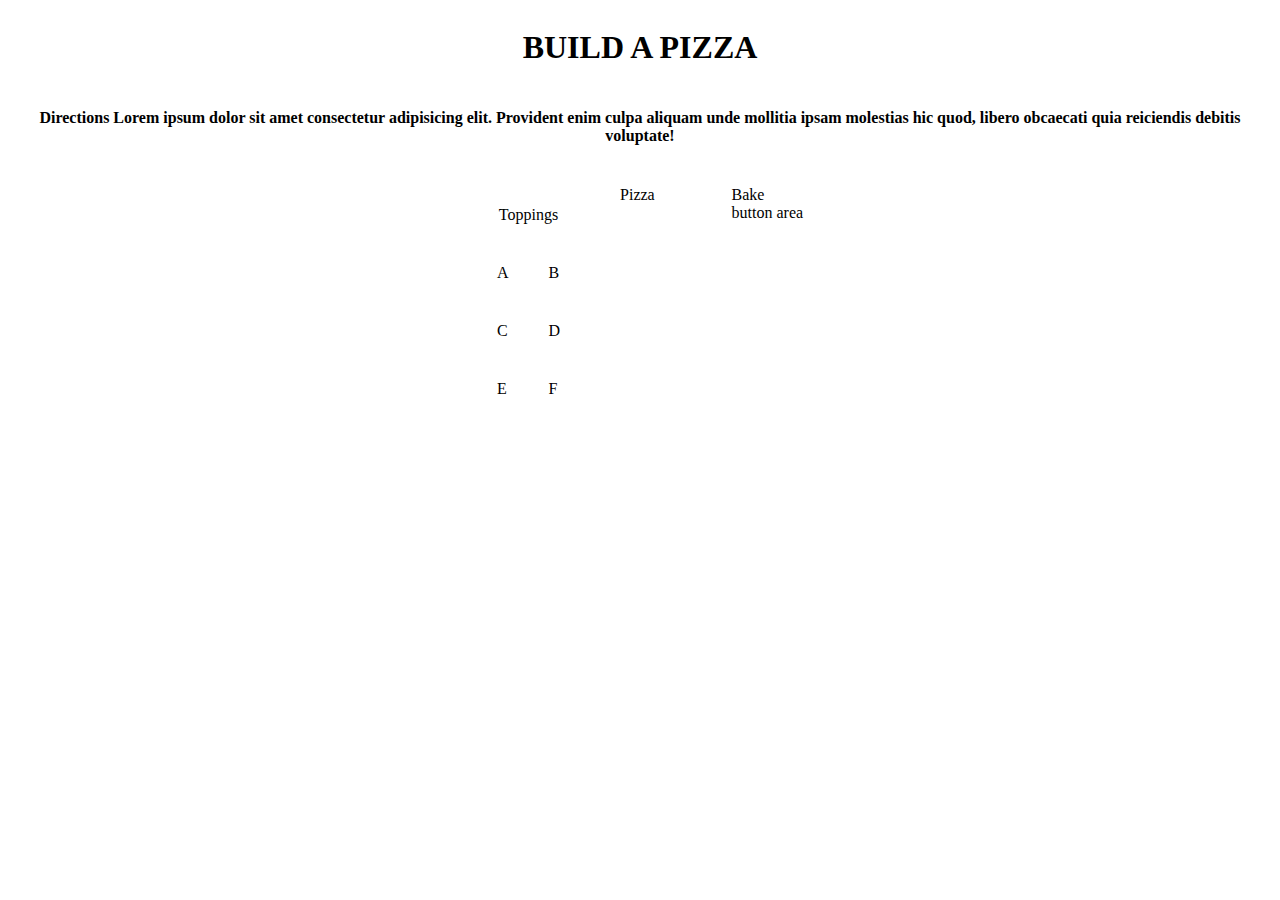
==== main.html @ ca445aca "Basic layout" ====
<!DOCTYPE html>
<html lang="en">
<head>
    <meta charset="UTF-8">
    <meta name="viewport" content="width=device-width, initial-scale=1.0">
    <meta http-equiv="X-UA-Compatible" content="ie=edge">
    
  <title>Pizza-game</title>
  <link rel="stylesheet" href="css/main.css">
  <script defer src="js/main.js"></script>

</head>
<body>
    <h1>BUILD A PIZZA</h1>

    <h4> Directions Lorem ipsum dolor sit amet consectetur adipisicing elit. Provident enim culpa aliquam unde mollitia  ipsam molestias hic quod, libero obcaecati quia reiciendis debitis voluptate!</h4>

    <div class="game-area">
            <div class="column-left">
                <div class="toppings">Toppings</div>
                <div class="A">A</div>
                <div class="B">B</div>
                <div class="C">C</div>
                <div class="D">D</div>
                <div class="E">E</div>
                <div class="F">F</div>
            </div>
            <div class="column-center">Pizza</div>
            <div class="column-right">Bake button area</div>
    </div>
    
</body>
</html>
---- css/main.css ----
body {
    height: ;
    display: flex;
    flex-direction: column;
    justify-content: center;
    align-items: center;
}

h4 {
    text-align: center;
}

.game-area {
    display: flex;
}

.game-area div {
    flex: 1;
    margin: 20px;
    padding: 0px;
}

.column-center {
    order: 2;
    vertical-align: middle;
}

.column-left {
    float: left;
    display: grid;
}

.column-right {
    order: 3;
}

.toppings {
    grid-column: 1 / 3;
    text-align: center;
}

.A {
    grid-column: 1 ;
    grid-row: 2;
}

.B {
    grid-column: 2;
    grid-row: 2;
}

.C {
    grid-column: 1;
    grid-row: 3;
}

.D {
    grid-column: 2;
    grid-row: 3;
}

.E {
    grid-column: 1;
    grid-row: 4;
}

.F {
    grid-column: 2;
    grid-row: 4;
}
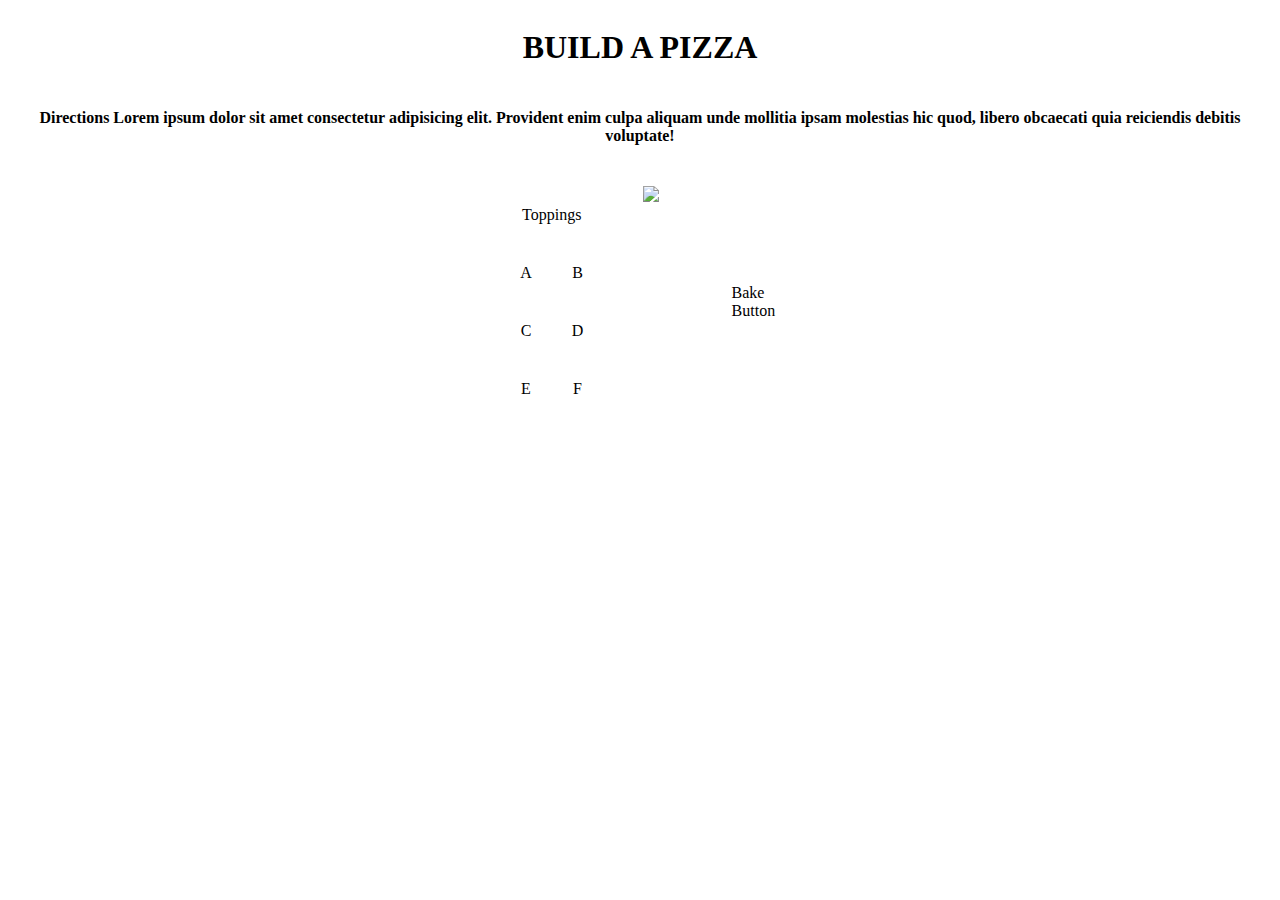
==== commit 1f9c8eeb: "Cleaner layout and added pizza" ====
--- a/main.html
+++ b/main.html
@@ -25,8 +25,8 @@
                 <div class="E">E</div>
                 <div class="F">F</div>
             </div>
-            <div class="column-center">Pizza</div>
-            <div class="column-right">Bake button area</div>
+            <div class="column-center"><img id="pizza-image" src="https://i.imgur.com/Dx69SpL.png"/></div>
+            <div class="column-right">Bake Button</div>
     </div>
     
 </body>
--- a/css/main.css
+++ b/css/main.css
@@ -28,10 +28,14 @@
 .column-left {
     float: left;
     display: grid;
+    text-align: center;
 }
 
 .column-right {
     order: 3;
+    display: flex;
+    align-items: center;
+    justify-content: center;
 }
 
 .toppings {
@@ -67,4 +71,8 @@
 .F {
     grid-column: 2;
     grid-row: 4;
+}
+
+#pizza-image {
+    width: 100%;
 }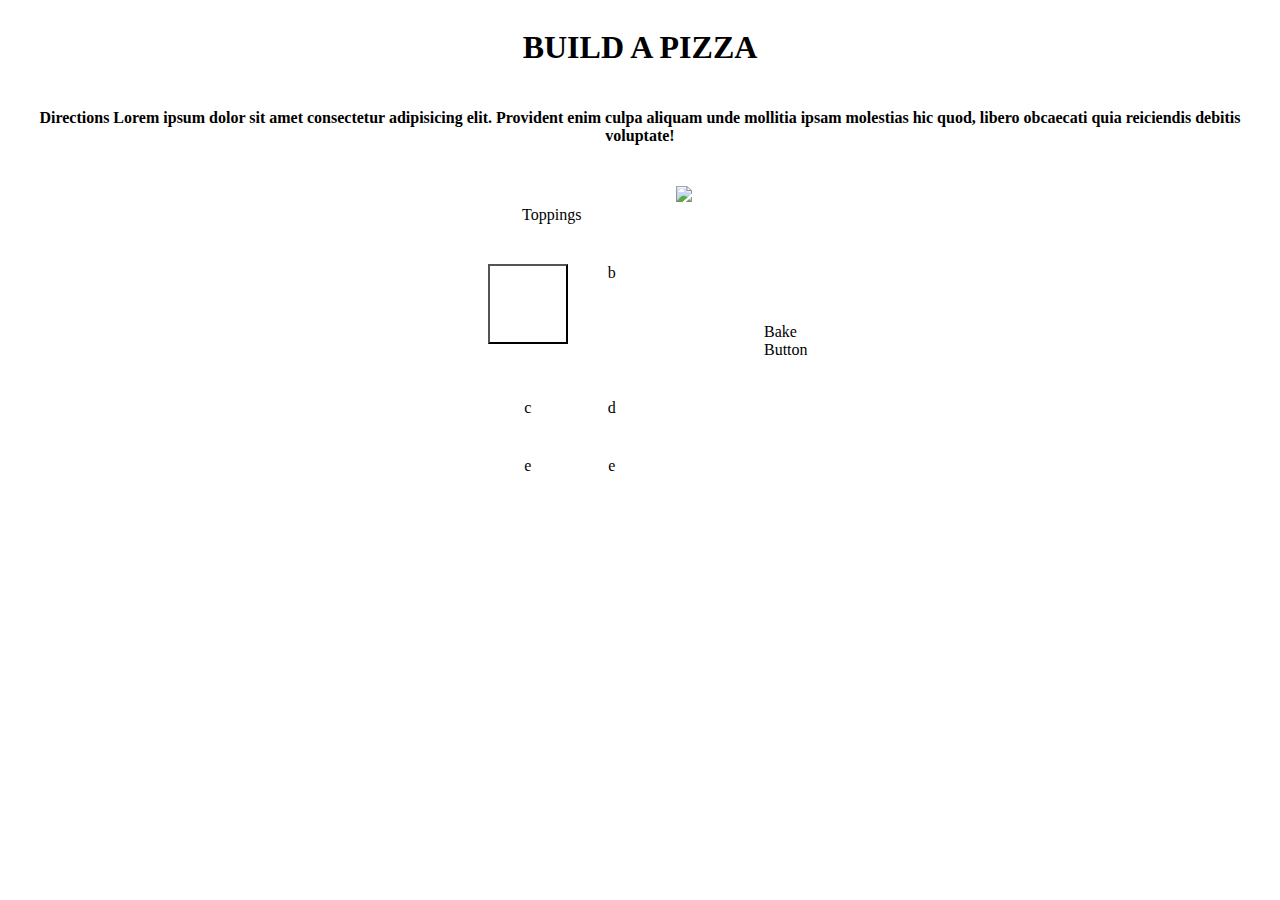
==== commit 0a82678a: "added img button in CSS for toppings" ====
--- a/main.html
+++ b/main.html
@@ -8,6 +8,7 @@
   <title>Pizza-game</title>
   <link rel="stylesheet" href="css/main.css">
   <script defer src="js/main.js"></script>
+  
 
 </head>
 <body>
@@ -18,12 +19,14 @@
     <div class="game-area">
             <div class="column-left">
                 <div class="toppings">Toppings</div>
-                <div class="A">A</div>
-                <div class="B">B</div>
-                <div class="C">C</div>
-                <div class="D">D</div>
-                <div class="E">E</div>
-                <div class="F">F</div>
+                <div class="a"><input type="submit" value=""></div>
+                
+                <div class="b">b</div>
+                <div class="c">c</div>
+                <div class="d">d</div>
+                <div class="e">e</div>
+                <div class="f">e</div>
+                
             </div>
             <div class="column-center"><img id="pizza-image" src="https://i.imgur.com/Dx69SpL.png"/></div>
             <div class="column-right">Bake Button</div>
--- a/css/main.css
+++ b/css/main.css
@@ -1,5 +1,9 @@
+html {
+    height: 100%;
+}
+
 body {
-    height: ;
+    /* height: 100%; */
     display: flex;
     flex-direction: column;
     justify-content: center;
@@ -12,6 +16,7 @@
 
 .game-area {
     display: flex;
+    /* make game area extend to bottom of page */
 }
 
 .game-area div {
@@ -43,32 +48,43 @@
     text-align: center;
 }
 
-.A {
+input[type="submit"] {
+    background: url("https://i.imgur.com/Dx69SpL.png");
+    background-size: cover;
+    height: 80px;
+    width: 80px;
+    background-color: transparent;
+    color: black;
+    margin-bottom: 15px;
+    cursor: pointer;
+  }
+
+/* .a {
     grid-column: 1 ;
     grid-row: 2;
-}
+} */
 
-.B {
+.b {
     grid-column: 2;
     grid-row: 2;
 }
 
-.C {
+.c {
     grid-column: 1;
     grid-row: 3;
 }
 
-.D {
+.d {
     grid-column: 2;
     grid-row: 3;
 }
 
-.E {
+.e {
     grid-column: 1;
     grid-row: 4;
 }
 
-.F {
+.f {
     grid-column: 2;
     grid-row: 4;
 }
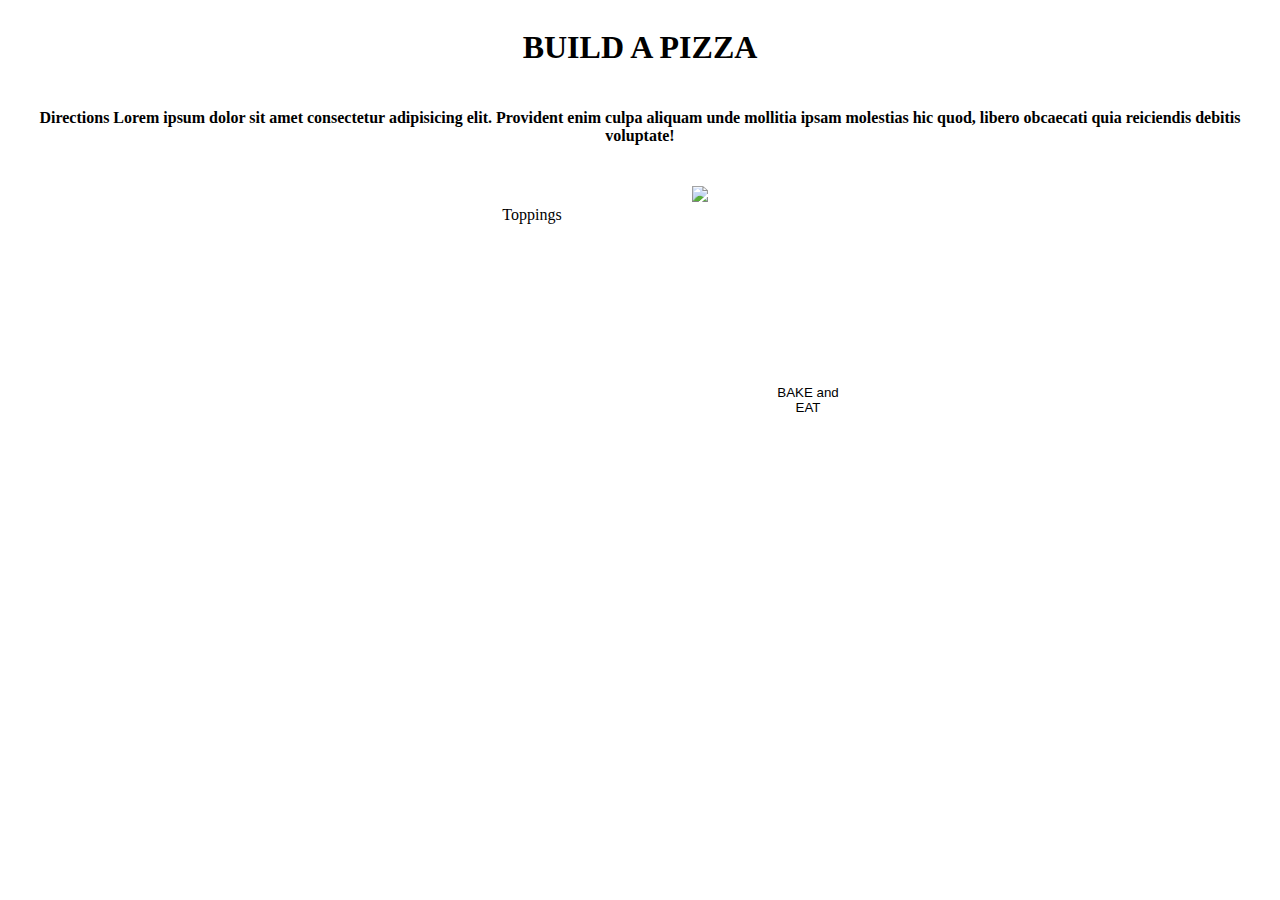
==== commit 50d35565: "created topping objects and functionskeletons for button clicks" ====
--- a/main.html
+++ b/main.html
@@ -19,17 +19,17 @@
     <div class="game-area">
             <div class="column-left">
                 <div class="toppings">Toppings</div>
-                <div class="a"><input type="submit" value=""></div>
+                <div class="a"><button type="topping-buttons" value=""></div>
                 
-                <div class="b">b</div>
-                <div class="c">c</div>
-                <div class="d">d</div>
-                <div class="e">e</div>
-                <div class="f">e</div>
+                <div class="b"><button type="topping-buttons" value=""></div>
+                <div class="c"><button type="topping-buttons" value=""></div>
+                <div class="d"><button type="topping-buttons" value=""></div>
+                <div class="e"><button type="topping-buttons" value=""></div>
+                <div class="f"><button type="topping-buttons" value=""></div>
                 
             </div>
             <div class="column-center"><img id="pizza-image" src="https://i.imgur.com/Dx69SpL.png"/></div>
-            <div class="column-right">Bake Button</div>
+            <div class="column-right"><div class="bake"><button type="bake-button" value="">BAKE and EAT</div></div>
     </div>
     
 </body>
--- a/css/main.css
+++ b/css/main.css
@@ -48,21 +48,36 @@
     text-align: center;
 }
 
-input[type="submit"] {
-    background: url("https://i.imgur.com/Dx69SpL.png");
+button[type="topping-buttons"] {
+    background: url("https://i.imgur.com/qyfdzFc.png");
     background-size: cover;
     height: 80px;
     width: 80px;
     background-color: transparent;
     color: black;
-    margin-bottom: 15px;
+    margin-bottom: 0px;
     cursor: pointer;
+    border: 0px;
   }
 
-/* .a {
+  button[type="bake-button"] {
+    
+    background-size: cover;
+    height: 80px;
+    width: 80px;
+    background-color: transparent;
+    color: black;
+    margin-bottom: 0px;
+    cursor: pointer;
+    border: 0px;
+  }
+
+.a {
     grid-column: 1 ;
     grid-row: 2;
-} */
+}
+
+
 
 .b {
     grid-column: 2;
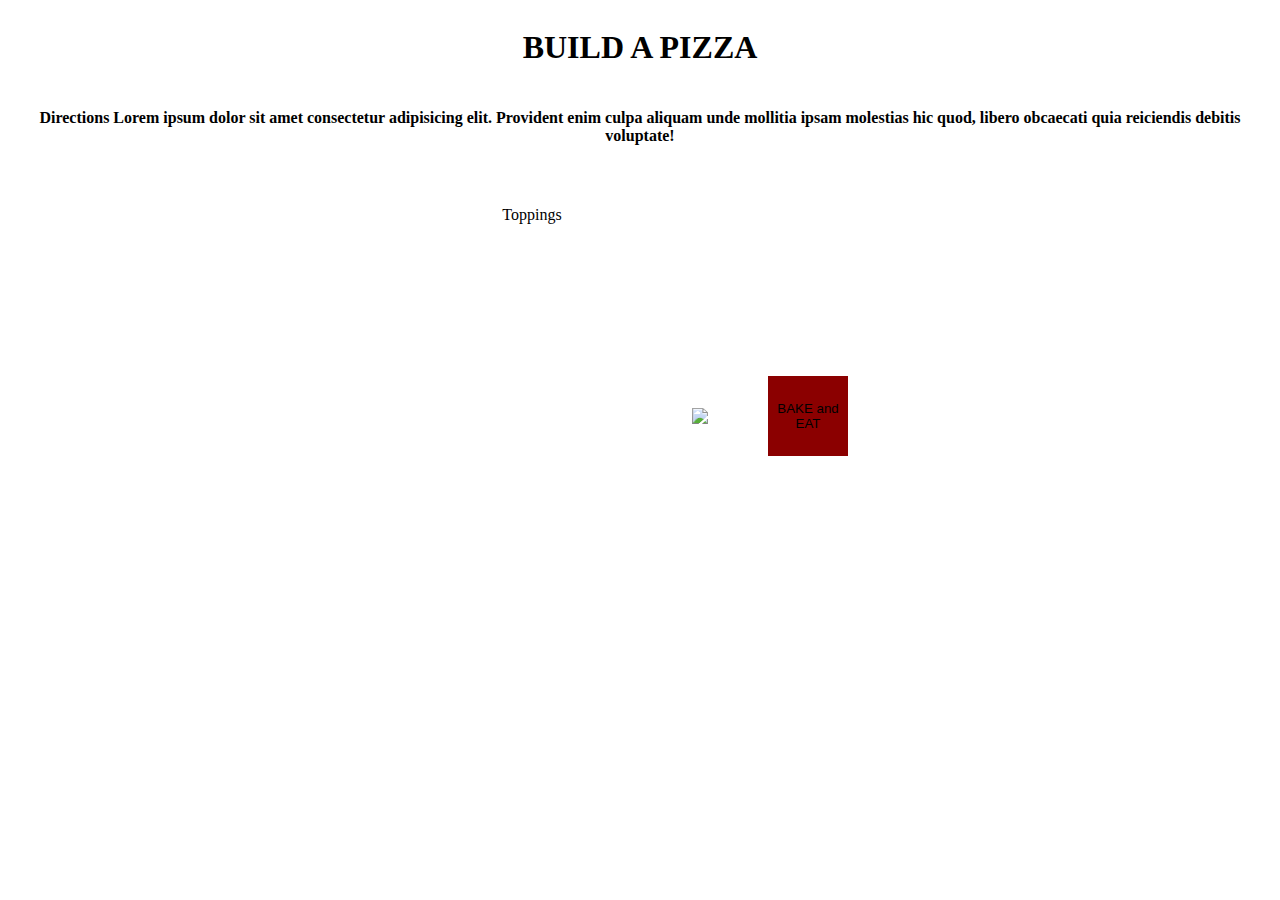
==== commit 7c27e137: "added more styling" ====
--- a/main.html
+++ b/main.html
@@ -20,7 +20,6 @@
             <div class="column-left">
                 <div class="toppings">Toppings</div>
                 <div class="a"><button type="topping-buttons" value=""></div>
-                
                 <div class="b"><button type="topping-buttons" value=""></div>
                 <div class="c"><button type="topping-buttons" value=""></div>
                 <div class="d"><button type="topping-buttons" value=""></div>
--- a/css/main.css
+++ b/css/main.css
@@ -20,14 +20,15 @@
 }
 
 .game-area div {
-    flex: 1;
+    flex: 1; 
     margin: 20px;
     padding: 0px;
 }
 
 .column-center {
+    display: flex;
     order: 2;
-    vertical-align: middle;
+    align-items: center;
 }
 
 .column-left {
@@ -37,10 +38,11 @@
 }
 
 .column-right {
+    display: flex;
     order: 3;
     display: flex;
     align-items: center;
-    justify-content: center;
+    text-align: center;
 }
 
 .toppings {
@@ -50,14 +52,15 @@
 
 button[type="topping-buttons"] {
     background: url("https://i.imgur.com/qyfdzFc.png");
-    background-size: cover;
-    height: 80px;
+    background-size: 100%;
+    height: 90px;
     width: 80px;
     background-color: transparent;
     color: black;
     margin-bottom: 0px;
     cursor: pointer;
     border: 0px;
+    padding: 0px;
   }
 
   button[type="bake-button"] {
@@ -65,7 +68,7 @@
     background-size: cover;
     height: 80px;
     width: 80px;
-    background-color: transparent;
+    background-color: darkred;
     color: black;
     margin-bottom: 0px;
     cursor: pointer;
@@ -106,4 +109,5 @@
 
 #pizza-image {
     width: 100%;
+    
 }